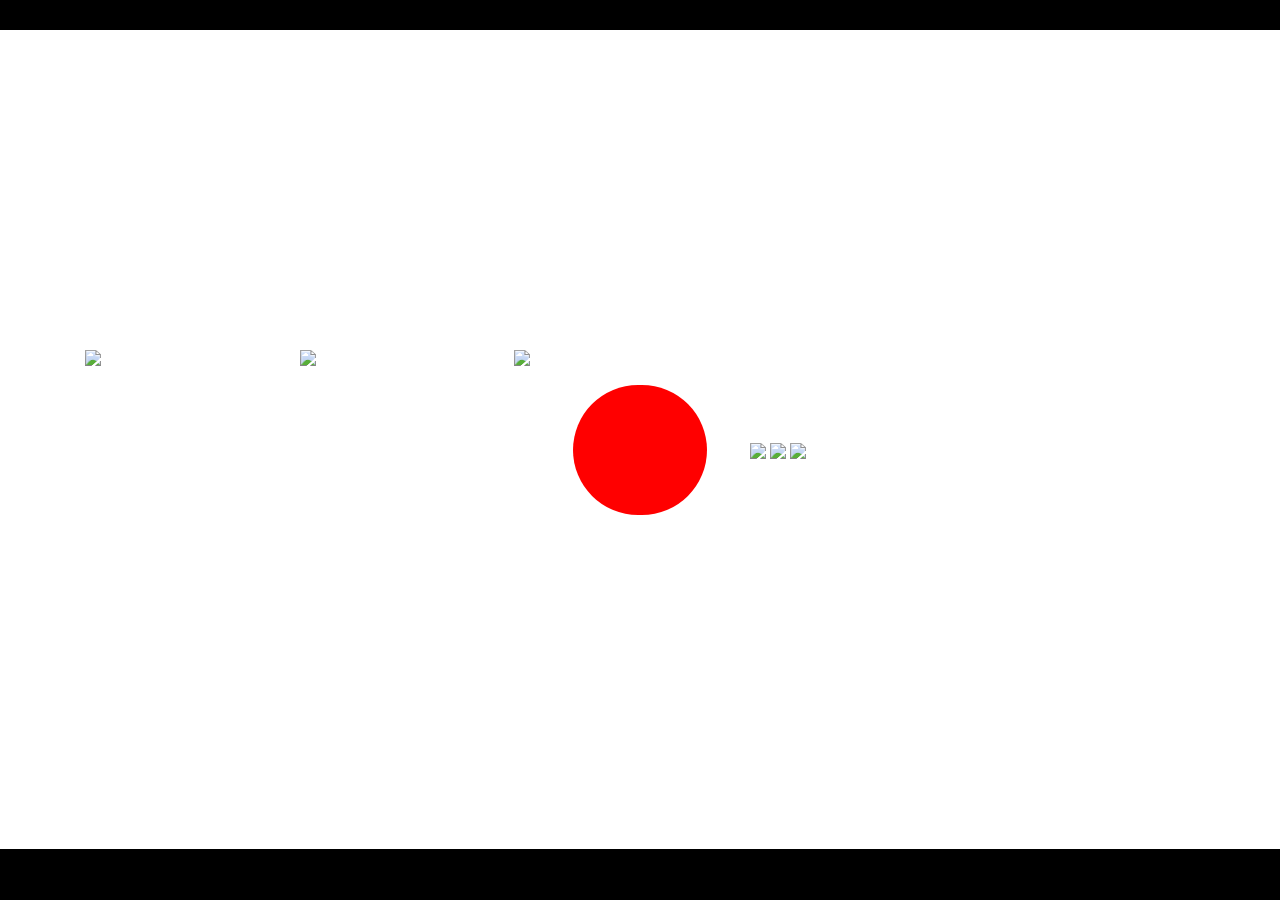
==== Index.html @ 980473ae "Github demonstration." ====
<!DOCTYPE html>
<html>
<head lang="en">
    <meta charset="UTF-8">
    <meta name="viewport" content="width=device-width, initial-scale=1">

    <link type="text/css" rel="stylesheet" href="Styles/Reset.css">
    <link type="text/css" rel="stylesheet" href="Styles/bootstrap.css">
    <link type="text/css" rel="stylesheet" href="Styles/Index.css">

    <title>KARATE PAGE</title>
</head>
<body>
<div id="header"></div>
<div id="content" class="container">
    <div id="content_left_wrapper" class="col-lg-5 col-md-5 col-sm-12">
        <div id="content_left">
            <img class="girl_image" src="Images/left1.png"/>
            <img class="girl_image" src="Images/left2.png"/>
            <img class="girl_image" src="Images/left3.png"/>
        </div>
    </div>
    <div id="content_center" class="col-lg-2 col-md-2 col-sm-12">
        <div id="content_center_wrapper">
            <img id="logo" class="center_image" src="Images/gojulogo.png"/>
        </div>
    </div>
    <div id="content_right_wrapper" class="col-lg-5 col-md-5 col-sm-12">
        <div id=content_right">
            <img class="girl_image" src="Images/right1.png"/>
            <img class="girl_image" src="Images/right2.png"/>
            <img class="girl_image" src="Images/right3.png"/>
        </div>
    </div>
</div>
<div id="footer"></div>
</body>
</html>
---- Styles/Index.css ----
html {
    background-color: white;
}

body {
    background-color: white;
}

#header {
    height: 30px;
    width: 100%;
    background-color: black;
    position: absolute;
    top: 0;
    left: 0;
}

#content {
    height: 100vh;
}

#content_left_wrapper{
    display: flex;
    flex-direction: column;
    justify-content: center;
    height: 100vh;
}

#content_left {
    margin: 0;
    padding: 0;
    display: inline-flex;
    justify-content: space-between;
}

#content_center {
    display: flex;
    flex-direction: column;
    justify-content: center;
    margin: 0;
    padding: 0;
    height: 100%;
}

#content_center_wrapper{
    background-color: red;
    border-radius: 65px;
    margin:0 auto;
    width:134px;
    height: 130px;

}


#logo{
    margin: 0 auto;
    display: block;
    height: 130px;
    opacity:0;

}
#content_center_wrapper:hover {
    cursor: pointer;
    background-color: transparent;
    -webkit-transition-duration: 500ms;
    -webkit-animation-duration: 500ms;
}

#content_center_wrapper:hover img{
    opacity: 1;
    -webkit-transition-duration: 500ms;
    -webkit-animation-duration: 500ms;
}


#content_right_wrapper{
    display: flex;
    flex-direction: column;
    justify-content: center;
    height: 100vh;
}

#content_right {
    margin: 0;
    padding: 0;
    display: inline-flex;
    justify-content: space-between;
}

.girl_image {
    height: 200px;

}

#footer {
    height: 51px;
    width: 100%;
    position: absolute;
    bottom: 0;
    left: 0;
    background-color: black;
}
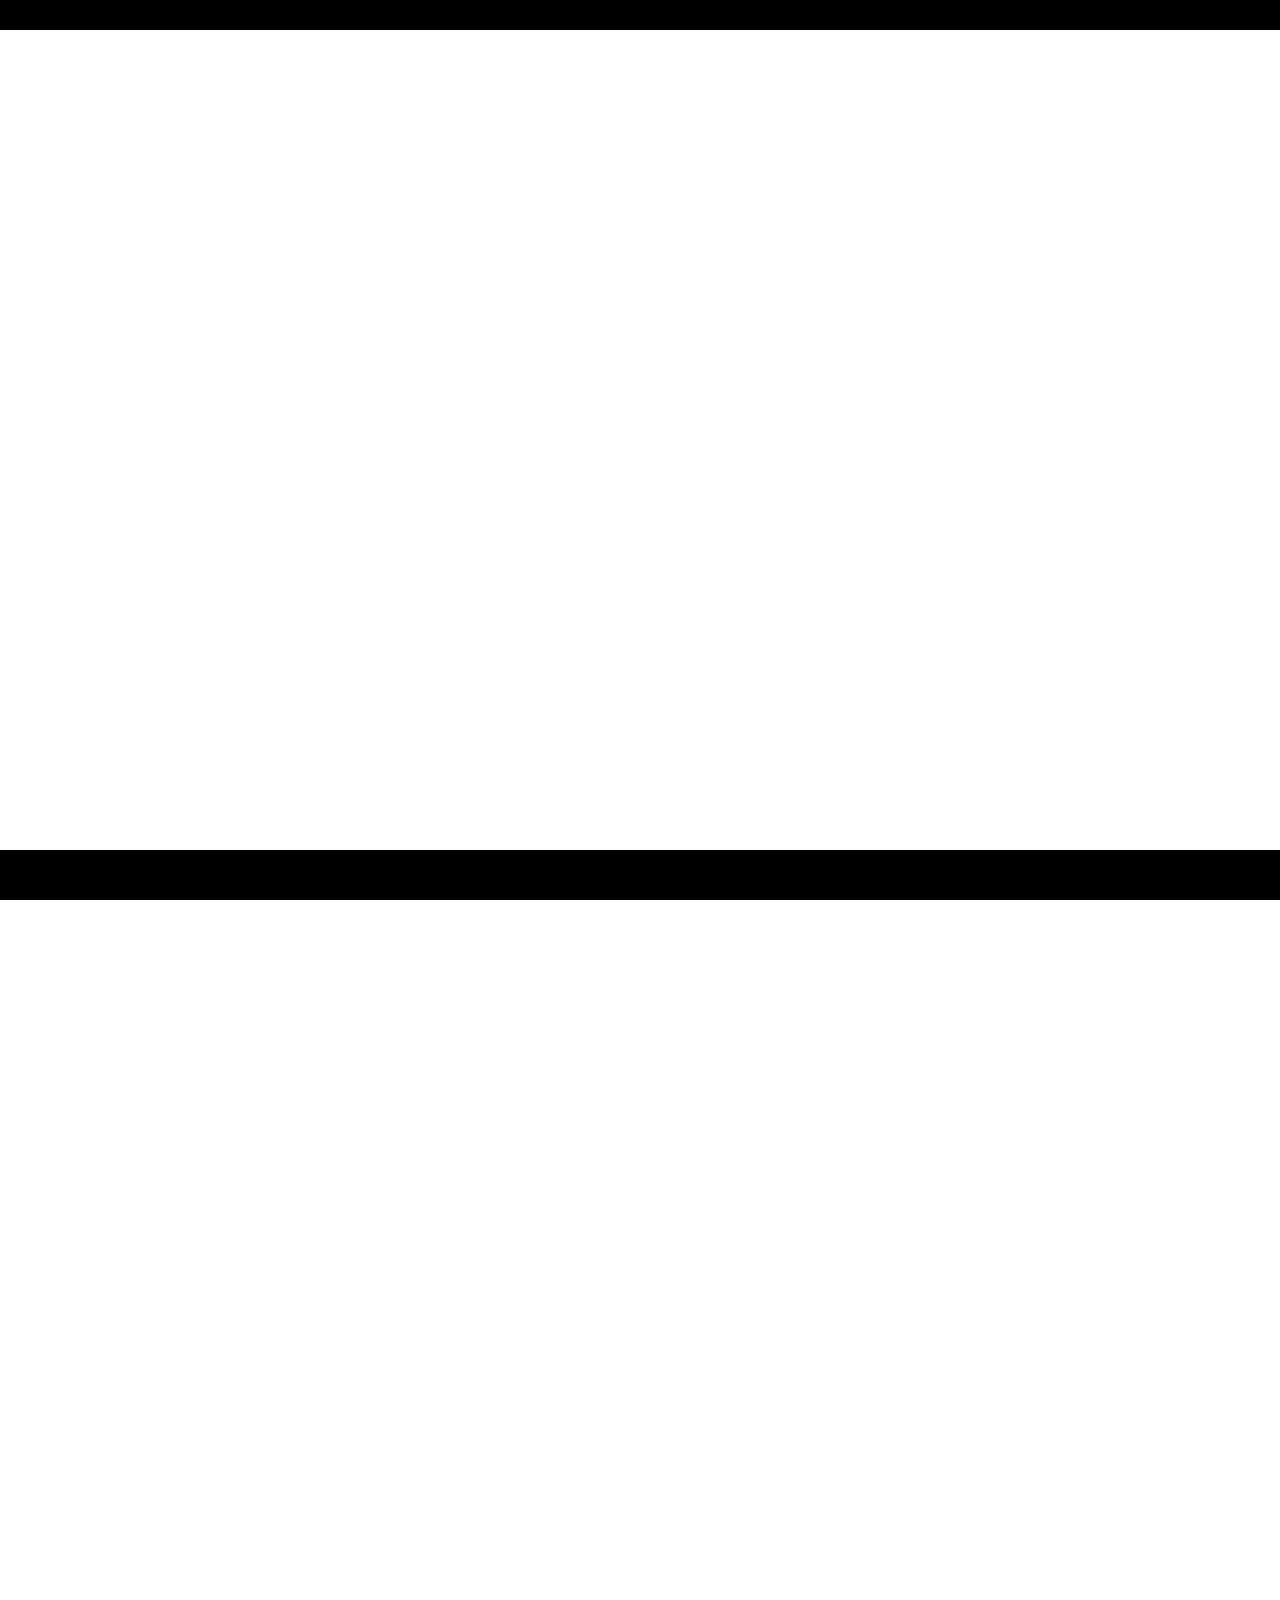
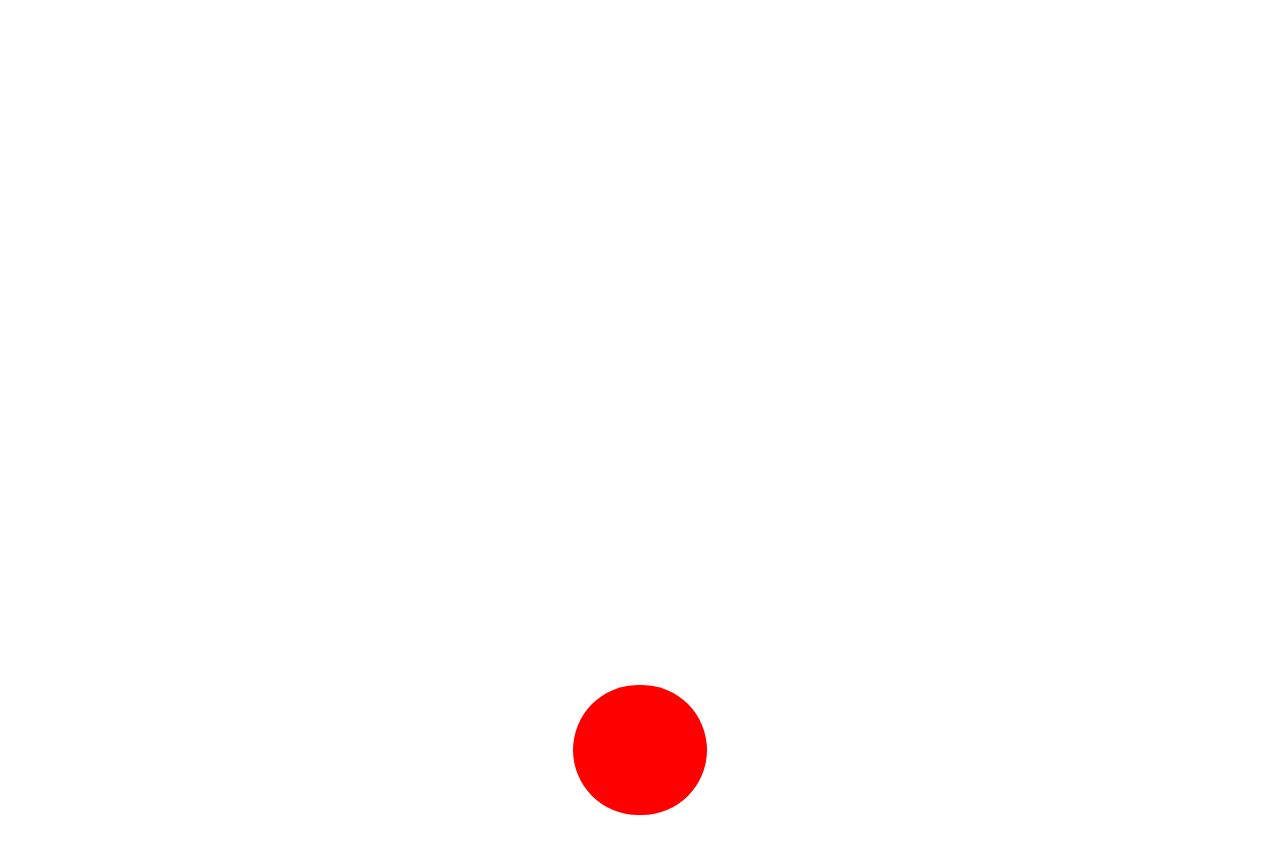
==== commit 10d1c7e0: "Text and animation changes." ====
--- a/Index.html
+++ b/Index.html
@@ -15,9 +15,9 @@
 <div id="content" class="container">
     <div id="content_left_wrapper" class="col-lg-5 col-md-5 col-sm-12">
         <div id="content_left">
-            <img class="girl_image" src="Images/left1.png"/>
-            <img class="girl_image" src="Images/left2.png"/>
-            <img class="girl_image" src="Images/left3.png"/>
+            <img id="girl_1" class="girl_image" src="Images/left1.png"/>
+            <img id="girl_2" class="girl_image" src="Images/left2.png"/>
+            <img id="girl_3" class="girl_image" src="Images/left3.png"/>
         </div>
     </div>
     <div id="content_center" class="col-lg-2 col-md-2 col-sm-12">
@@ -27,10 +27,13 @@
     </div>
     <div id="content_right_wrapper" class="col-lg-5 col-md-5 col-sm-12">
         <div id=content_right">
-            <img class="girl_image" src="Images/right1.png"/>
-            <img class="girl_image" src="Images/right2.png"/>
-            <img class="girl_image" src="Images/right3.png"/>
+            <img id="girl_4" class="girl_image" src="Images/right1.png"/>
+            <img id="girl_5" class="girl_image" src="Images/right2.png"/>
+            <img id="girl_6" class="girl_image" src="Images/right3.png"/>
         </div>
+    </div>
+    <div id="content_text" class="col-lg-12">
+        <h1>Rise Towards the Sun</h1>
     </div>
 </div>
 <div id="footer"></div>
--- a/Styles/Index.css
+++ b/Styles/Index.css
@@ -1,5 +1,18 @@
+@font-face {
+    font-family: '1942_report1942_report';
+    src: url('../Fonts/1942-webfont.eot');
+    src: url('../Fonts/1942-webfont.eot?#iefix') format('embedded-opentype'),
+    url('../Fonts/1942-webfont.woff') format('woff'),
+    url('../Fonts/1942-webfont.ttf') format('truetype'),
+    url('../Fonts/1942-webfont.svg#1942_report1942_report') format('svg');
+    font-weight: normal;
+    font-style: normal;
+
+}
+
 html {
     background-color: white;
+    overflow: hidden;
 }
 
 body {
@@ -16,14 +29,14 @@
 }
 
 #content {
-    height: 100vh;
-}
-
-#content_left_wrapper{
+    height: 50vh;
+}
+
+#content_left_wrapper {
     display: flex;
     flex-direction: column;
-    justify-content: center;
-    height: 100vh;
+    justify-content: flex-end;
+    height: 50vh;
 }
 
 #content_left {
@@ -36,48 +49,70 @@
 #content_center {
     display: flex;
     flex-direction: column;
-    justify-content: center;
+    justify-content: flex-end;
     margin: 0;
     padding: 0;
     height: 100%;
-}
-
-#content_center_wrapper{
+    top:2000px;
+    -webkit-animation: rise 3s; /* Safari, Chrome and Opera > 12.1 */
+    -moz-animation: rise 3s; /* Firefox < 16 */
+    -ms-animation: rise 3s; /* Internet Explorer */
+    -o-animation: rise 3s; /* Opera < 12.1 */
+    animation: rise 3s;
+    -webkit-animation-delay: 3s;
+    -moz-animation-delay: 3s;
+    -ms-animation-delay: 3s;
+    -o-animation-delay: 3s;
+    animation-delay: 3s;
+    -webkit-animation-fill-mode: forwards;
+    -moz-animation-fill-mode: forwards;
+    -ms-animation-fill-mode: forwards;
+    -o-animation-fill-mode: forwards;
+    animation-fill-mode: forwards;
+}
+
+#content_center_wrapper {
     background-color: red;
     border-radius: 65px;
-    margin:0 auto;
-    width:134px;
+    width: 134px;
     height: 130px;
-
-}
-
-
-#logo{
+    margin: 0 auto 35px;
+
+}
+
+#logo {
     margin: 0 auto;
     display: block;
     height: 130px;
-    opacity:0;
-
-}
+    opacity: 0;
+
+
+}
+
 #content_center_wrapper:hover {
     cursor: pointer;
     background-color: transparent;
     -webkit-transition-duration: 500ms;
-    -webkit-animation-duration: 500ms;
-}
-
-#content_center_wrapper:hover img{
+    -moz-animation-duration: 500ms;
+    -ms-animation-duration: 500ms;
+    -o-animation-duration: 500ms;
+    animation-duration: 500ms;
+}
+
+#content_center_wrapper:hover img {
     opacity: 1;
-    -webkit-transition-duration: 500ms;
-    -webkit-animation-duration: 500ms;
-}
-
-
-#content_right_wrapper{
+    -webkit-animation: fadein 500ms; /* Safari, Chrome and Opera > 12.1 */
+    -moz-animation: fadein 500ms; /* Firefox < 16 */
+    -ms-animation: fadein 500ms; /* Internet Explorer */
+    -o-animation: fadein 500ms; /* Opera < 12.1 */
+    animation: fadein 500ms;
+}
+
+#content_right_wrapper {
     display: flex;
     flex-direction: column;
-    justify-content: center;
-    height: 100vh;
+    justify-content: flex-end;
+    height: 50vh;
 }
 
 #content_right {
@@ -89,14 +124,154 @@
 
 .girl_image {
     height: 200px;
-
+    opacity: 0;
+    -webkit-animation: fadein 2s; /* Safari, Chrome and Opera > 12.1 */
+    -moz-animation: fadein 2s; /* Firefox < 16 */
+    -ms-animation: fadein 2s; /* Internet Explorer */
+    -o-animation: fadein 2s; /* Opera < 12.1 */
+    animation: fadein 2s;
+    -webkit-animation-fill-mode: forwards;
+    -moz-animation-fill-mode: forwards;
+    -ms-animation-fill-mode: forwards;
+    -o-animation-fill-mode: forwards;
+    animation-fill-mode: forwards;
+}
+
+#girl_1 {
+    -webkit-animation-delay: 1s;
+    -moz-animation-delay: 1s;
+    -ms-animation-delay: 1s;
+    -o-animation-delay: 1s;
+    animation-delay: 1s;
+}
+
+#girl_2 {
+    -webkit-animation-delay: 1.5s;
+    -moz-animation-delay: 1.5s;
+    -ms-animation-delay: 1.5s;
+    -o-animation-delay: 1.5s;
+    animation-delay: 1.5s;
+}
+
+#girl_3 {
+    -webkit-animation-delay: 2s;
+    -moz-animation-delay: 2s;
+    -ms-animation-delay: 2s;
+    -o-animation-delay: 2s;
+    animation-delay: 2s;
+}
+
+#girl_4 {
+    -webkit-animation-delay: 2.5s;
+    -moz-animation-delay: 2.5s;
+    -ms-animation-delay: 2.5s;
+    -o-animation-delay: 2.5s;
+    animation-delay: 2.5s;
+}
+
+#girl_5 {
+    -webkit-animation-delay: 3s;
+    -moz-animation-delay: 3s;
+    -ms-animation-delay: 3s;
+    -o-animation-delay: 3s;
+    animation-delay: 3s;
+}
+
+#girl_6 {
+    -webkit-animation-delay: 3.5s;
+    -moz-animation-delay: 3.5s;
+    -ms-animation-delay: 3.5s;
+    -o-animation-delay: 3.5s;
+    animation-delay: 3.5s;
+}
+
+h1 {
+    font-family: '1942_report1942_report', serif;
+    line-height: 150px;
+    font-size: 50pt;
+    width: 100%;
+    text-align: center;
+    opacity: 0;
+    -webkit-animation: fadein 2s; /* Safari, Chrome and Opera > 12.1 */
+    -moz-animation: fadein 2s; /* Firefox < 16 */
+    -ms-animation: fadein 2s; /* Internet Explorer */
+    -o-animation: fadein 2s; /* Opera < 12.1 */
+    animation: fadein 2s;
+    -webkit-animation-fill-mode: forwards;
+    -moz-animation-fill-mode: forwards;
+    -ms-animation-fill-mode: forwards;
+    -o-animation-fill-mode: forwards;
+    animation-fill-mode: forwards;
+    -webkit-animation-delay: 6s;
+    -moz-animation-delay: 6s;
+    -ms-animation-delay: 6s;
+    -o-animation-delay: 6s;
+    animation-delay: 6s;
 }
 
 #footer {
-    height: 51px;
+    height: 50px;
     width: 100%;
     position: absolute;
     bottom: 0;
     left: 0;
     background-color: black;
+}
+
+@keyframes fadein {
+    from {
+        opacity: 0;
+    }
+    to {
+        opacity: 1;
+    }
+}
+
+/* Firefox < 16 */
+@-moz-keyframes fadein {
+    from {
+        opacity: 0;
+    }
+    to {
+        opacity: 1;
+    }
+}
+
+/* Safari, Chrome and Opera > 12.1 */
+@-webkit-keyframes fadein {
+    from {
+        opacity: 0;
+    }
+    to {
+        opacity: 1;
+    }
+}
+
+/* Internet Explorer */
+@-ms-keyframes fadein {
+    from {
+        opacity: 0;
+    }
+    to {
+        opacity: 1;
+    }
+}
+
+/* Opera < 12.1 */
+@-o-keyframes fadein {
+    from {
+        opacity: 0;
+    }
+    to {
+        opacity: 1;
+    }
+}
+
+@-webkit-keyframes rise {
+    from {
+        top: 2000px;
+    }
+    to {
+        top: 0;
+    }
 }